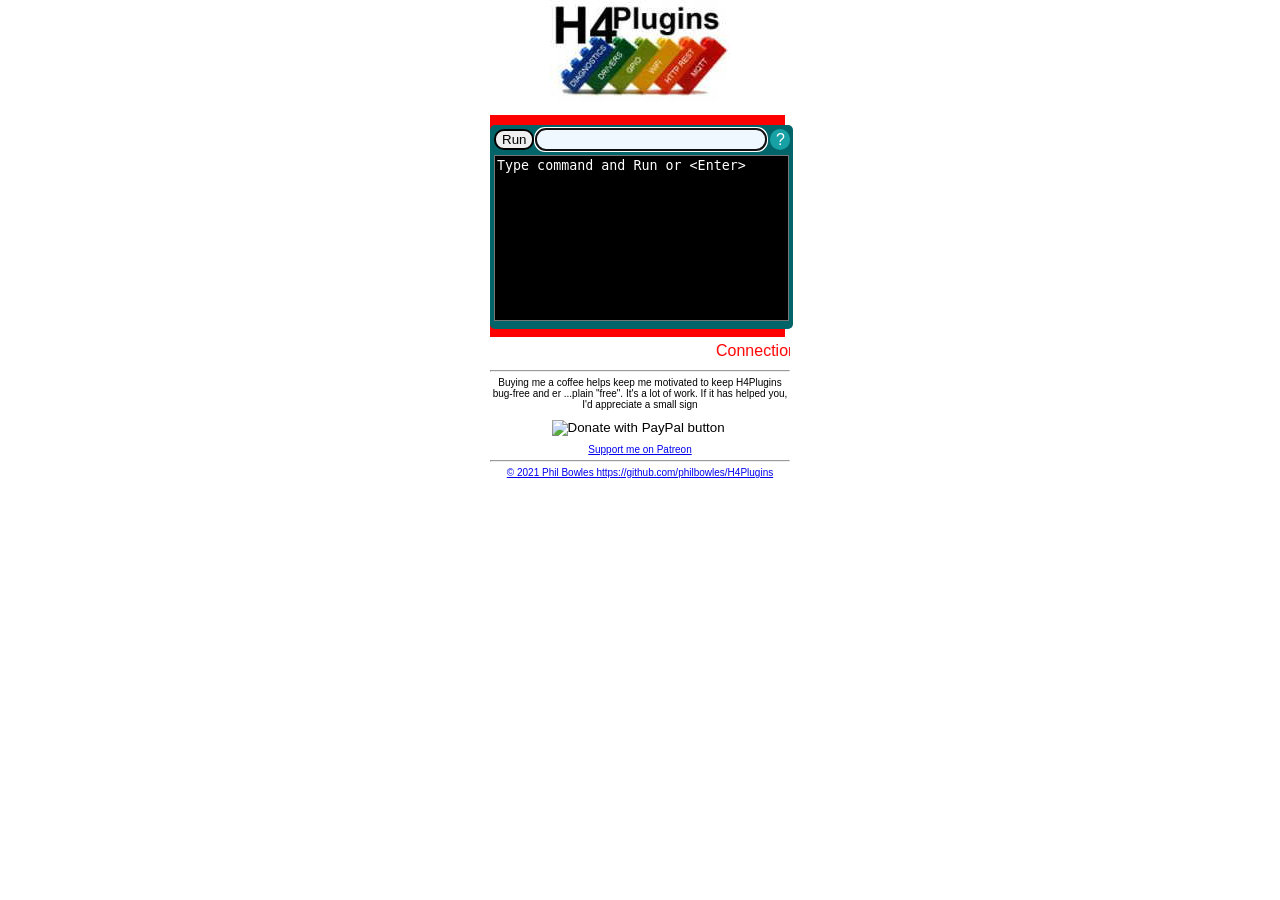
==== data/h4/sta.htm @ b2d9b217 "Initial commit" ====
<!DOCTYPE html>
<html>
<head>
<meta name="viewport" content="width=device-width, initial-scale=1">
<title id="ptit">%device%</title>
<link rel="stylesheet" type="text/css" href="h4.css">
<link rel="icon" href="favicon.ico" type="image/jpeg" sizes="32x32">
<script src="h4.js"></script>
</head>
<body>
<div id="main">
    <div id="header">
    <img src="H4PLogo.jpg">
    </div>

<div id="shell">
    <div id="shang" class="hanger">
    </div>
    <div id="hhang" class="hanger">
    </div>
    <div id="thang" class="hanger">
    </div>
    <div id="mhang" class="hanger">
    </div>
    <div id="bhang" class="hanger">
    </div>
    <div id="uhang" class="hanger">
    </div>
    <div id="ghang" class="hanger">
    </div>
    <div id="ohang" class="hanger">
    </div>
</div>

<div id="chang" class="hanger">
<form id="cc">
    <div id="run">
        <div><button type="submit" id="exec">Run</button></div>
        <div><input id="cmd" type="text" autofocus></div>
        <div id="qh">?</div>
    </div>
    <div><textarea id="reply" readonly>Type command and Run or &lt;Enter&gt;</textarea></div>
</form>
</div>
<marquee id="msg">&nbsp;</marquee>
<div id="footer"><hr>
<div id="donate" class="box">
Buying me a coffee helps keep me motivated to keep H4Plugins bug-free and er ...plain "free". It's a lot of work.
If it has helped you, I'd appreciate a small sign
<form action="https://www.paypal.com/cgi-bin/webscr" method="post" target="_top">
<input type="hidden" name="cmd" value="_s-xclick" />
<input type="hidden" name="hosted_button_id" value="NVJKW6HEH5AES" />
<input type="image" src="https://www.paypalobjects.com/en_US/i/btn/btn_donate_SM.gif" border="0" name="submit"
title="PayPal - The safer, easier way to pay online!" alt="Donate with PayPal button" />
<img alt="" border="0" src="https://www.paypal.com/en_GB/i/scr/pixel.gif" width="1" height="1" />
</form>
<div>
<div class="lnk"><a href="https://patreon.com/esparto" rel="noopener"
target="_blank">Support me on Patreon</a></div>
</div>
<hr>
<div class="lnk"><a href="https://github.com/philbowles/H4Plugins" rel="noopener"
    target="_blank">&copy; 2021 Phil Bowles https://github.com/philbowles/H4Plugins</a></div>
</div>
</div>
</div>
</div class="">
</body>
</html>
---- data/h4/h4.css ----
body {
    font-family: Arial, Helvetica, sans-serif;
    margin: auto;
}

form {
    margin-top: 10px;
    margin-bottom: 8px;
    width: inherit;
}
select{ width: 173px; }

input[type="text"]{ 
    width: 166px;
    text-align: right;
}
input[type="image"]{ outline:none; }

#main{
    display: grid;
    grid-template-columns: 25px 300px 25px;
    justify-content: center;
    grid-gap: 5px;
}
#shell{
    display: grid;
    grid-column: 2;
    grid-gap: 5px;
    grid-template-columns: 1px 298px 1px;
    justify-content: center;
}

#chang{ 
    grid-column: 2;
    width: 295px;
}

#uhang, #mhang, #bhang, #ghang, #hhang, #ohang, #shang, #thang, #uhang { 
    display: none;
    grid-template-columns: 40% 60%;
    grid-gap: 5px;
    grid-column: 2;
}

#shang {
    background-image: url(8266.jpg);
    background-repeat: no-repeat;
    background-position: center;
    background-color: #ececec;
}
#thang {
    background-image: url(h4sml.jpg);
    background-repeat: no-repeat;
    background-position: center;
    background-color: aliceblue;
}
#uhang {
    background-color:honeydew;
}
#mhang{ 
    background-image: url(pango.jpg);
    background-repeat: no-repeat;
    background-position: center;
    background-color: beige;
}
#bhang{ 
    background-image: url(ble.jpg);
    background-repeat: no-repeat;
    background-position: center;
    background-color: lightblue;
}
#ghang{ 
    background-image: url(pink0.jpg);
    background-repeat: no-repeat;
    background-position: center;
    background-color: #ffc0cb47;
}
#hhang{ 
    background-image: url(health.jpg);
    background-repeat: no-repeat;
    background-position: center;
    background-color: white;
}
#cc{ 
    background-color: #006468;
    padding: 4px;
    border-radius: 5px;
}
#run{display: inline-flex; }
#exec{
    border-radius: 10px;
    border-style: solid;   
}
#cmd{ 
    width:220px;
    background-color: aliceblue;
    margin-left: 2px;
    border-radius: 10px;
    border-style: none;   
    height: 19px;
    padding-left: 8px;
    text-align: left;
}
#qh{
    background-color:#17a1a5;
    color: white;
    width: 20px;
    text-align: center;
    vertical-align: sub;
    border-radius: 20px;
    margin-left: 4px;
    padding-top: 2px;
    cursor: pointer;
}
#reply{
    margin-top: 5px;
    background-color: black;
    resize: none;
    color:white;
    width: 289px;
    height:160px;
    cursor: pointer;
}
#header {
    grid-row-start: 1;
    grid-column: 2;
    margin: auto;
}
#footer {
    font-size: x-small;
    text-align: center;
    grid-column: 2;
    width: 300px;
}
#ap{
    grid-column: 2;
    width: 280px;
    display: none;
    }
#msg{ 
    color: red;
    grid-column: 2;
}
.uv{ 
    text-align: right;
    margin-right: 6px;
}
.ld {
    margin-left: 162px;
    margin-top: 5px;
    width: 10px;
    height: 10px;
    border-radius: 50%;
}
.led-bi-0 {
    background-color: #F00;
    box-shadow: #ff00008f 0px 0px 7px 4px;
}    
.led-bi-1 {
    background-color: #69d200;
    box-shadow: #33ff008f 0px 0px 7px 4px;
}
.led-red-1 {
    background-color: #F00;
    box-shadow: #ff00008f 0px 0px 7px 4px;
}    
.led-red-0 { background-color:#ff002294; }
.led-green-1 {
    background-color: #69d200;
    box-shadow: #33ff008f 0px 0px 7px 4px;
}
.led-green-0 { background-color: #5f942a94; }

.led-yellow-1 {
    background-color: #f7e114;
    box-shadow: #fbff00 0px 0px 7px 4px;
}
.led-yellow-0 { background-color: #e0d50094; }

.led-orange-1 {
    background-color: #ff5e00;
    box-shadow: #ff5e008f 0px 0px 7px 4px;
}
.led-orange-0 { background-color: #ff650094; }

.led-blue-1 {
    background-color: #3939af;
    box-shadow: #1626b178 0px 0px 7px 4px;
}
.led-blue-0 { background-color: #0083ff8f }

.edit{ color: red; }
.title{  }
.tuia{ color: darkorange; }
.uia{ cursor: pointer; }
.binner{ 
    display:grid;
    justify-content: center;
}
.bouter{ 
    grid-column: 1 / span 2;
    margin:auto;
}
div.bouter img { max-width: 250px; }
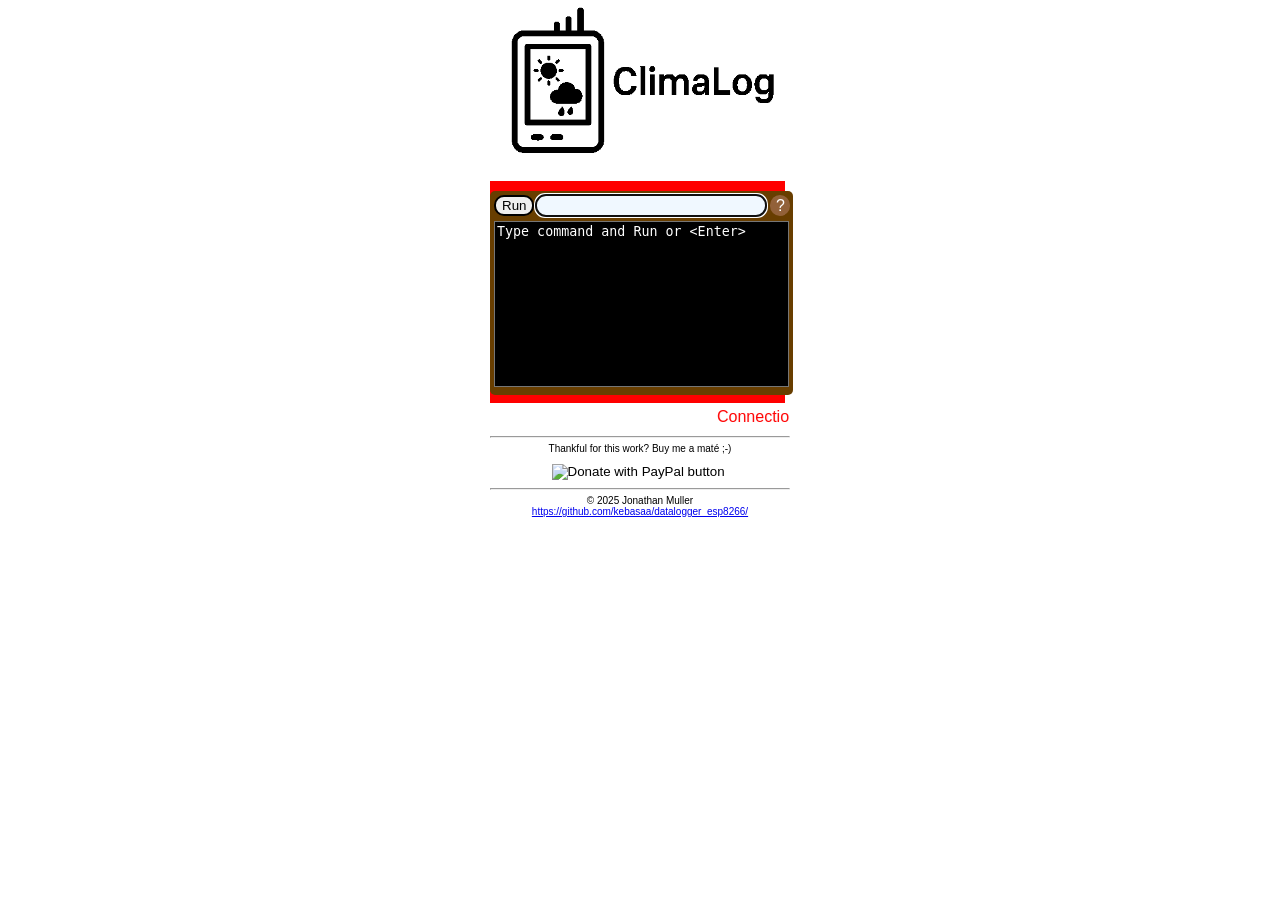
==== commit ff892473: "Update web/mobile interface" ====
--- a/data/h4/sta.htm
+++ b/data/h4/sta.htm
@@ -10,7 +10,7 @@
 <body>
 <div id="main">
     <div id="header">
-    <img src="H4PLogo.jpg">
+    <img src="Logo.gif" width="300">
     </div>
 
 <div id="shell">
@@ -45,22 +45,15 @@
 <marquee id="msg">&nbsp;</marquee>
 <div id="footer"><hr>
 <div id="donate" class="box">
-Buying me a coffee helps keep me motivated to keep H4Plugins bug-free and er ...plain "free". It's a lot of work.
-If it has helped you, I'd appreciate a small sign
-<form action="https://www.paypal.com/cgi-bin/webscr" method="post" target="_top">
-<input type="hidden" name="cmd" value="_s-xclick" />
-<input type="hidden" name="hosted_button_id" value="NVJKW6HEH5AES" />
+Thankful for this work? Buy me a maté ;-)
+<form action="https://paypal.me/jonathandmueller" method="post" target="_top">
 <input type="image" src="https://www.paypalobjects.com/en_US/i/btn/btn_donate_SM.gif" border="0" name="submit"
 title="PayPal - The safer, easier way to pay online!" alt="Donate with PayPal button" />
 <img alt="" border="0" src="https://www.paypal.com/en_GB/i/scr/pixel.gif" width="1" height="1" />
 </form>
-<div>
-<div class="lnk"><a href="https://patreon.com/esparto" rel="noopener"
-target="_blank">Support me on Patreon</a></div>
-</div>
 <hr>
-<div class="lnk"><a href="https://github.com/philbowles/H4Plugins" rel="noopener"
-    target="_blank">&copy; 2021 Phil Bowles https://github.com/philbowles/H4Plugins</a></div>
+<div class="lnk">&copy; 2025 Jonathan Muller <a href="https://github.com/kebasaa/datalogger_esp8266/" rel="noopener"
+    target="_blank">https://github.com/kebasaa/datalogger_esp8266/</a></div>
 </div>
 </div>
 </div>
--- a/data/h4/h4.css
+++ b/data/h4/h4.css
@@ -82,7 +82,7 @@
     background-color: white;
 }
 #cc{ 
-    background-color: #006468;
+    background-color: #683e00;
     padding: 4px;
     border-radius: 5px;
 }
@@ -102,7 +102,7 @@
     text-align: left;
 }
 #qh{
-    background-color:#17a1a5;
+    background-color:#ffc0cb47;
     color: white;
     width: 20px;
     text-align: center;
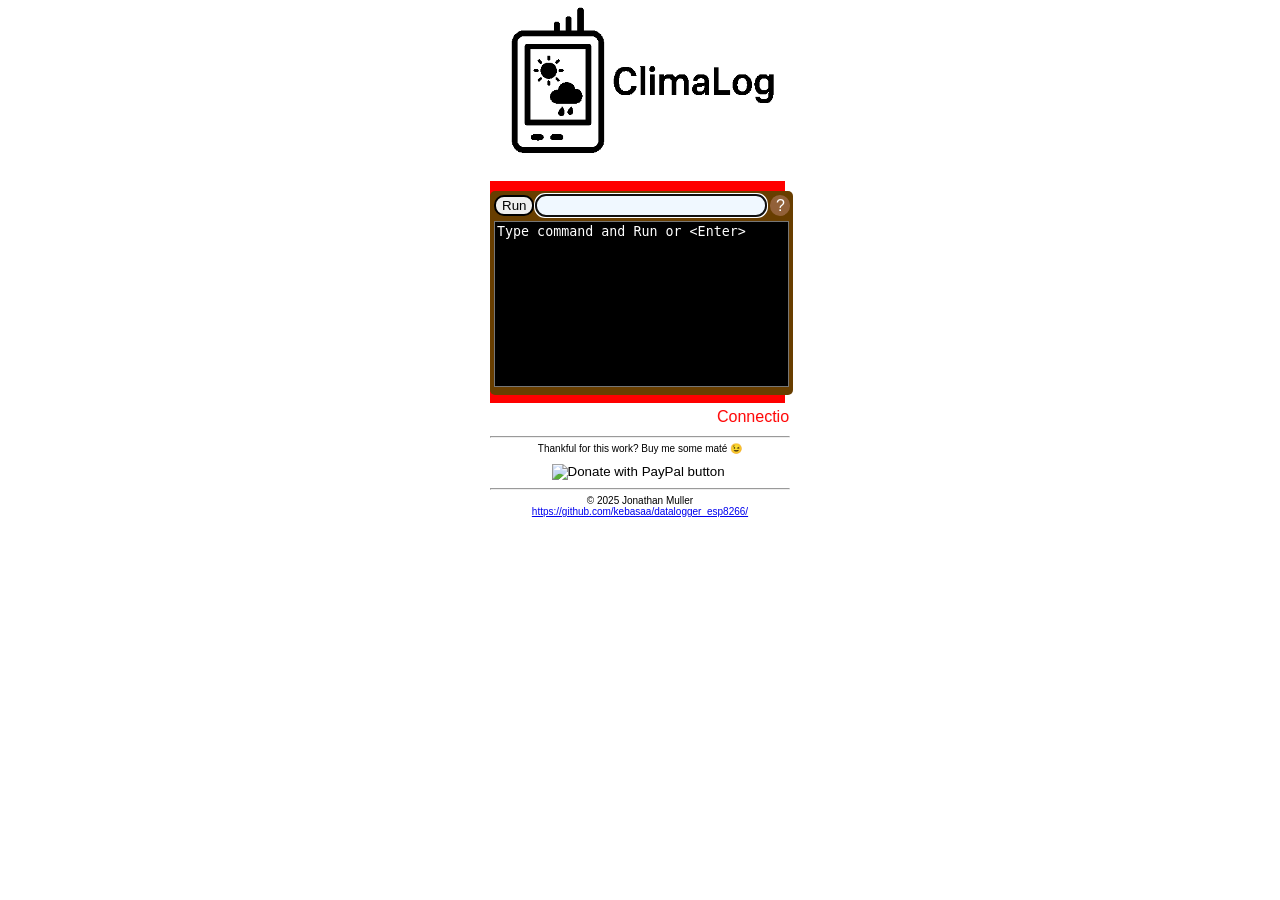
==== commit 04ff3d92: "Update buttons" ====
--- a/data/h4/sta.htm
+++ b/data/h4/sta.htm
@@ -45,7 +45,7 @@
 <marquee id="msg">&nbsp;</marquee>
 <div id="footer"><hr>
 <div id="donate" class="box">
-Thankful for this work? Buy me a maté ;-)
+Thankful for this work? Buy me some mat&#233; &#128521;
 <form action="https://paypal.me/jonathandmueller" method="post" target="_top">
 <input type="image" src="https://www.paypalobjects.com/en_US/i/btn/btn_donate_SM.gif" border="0" name="submit"
 title="PayPal - The safer, easier way to pay online!" alt="Donate with PayPal button" />
